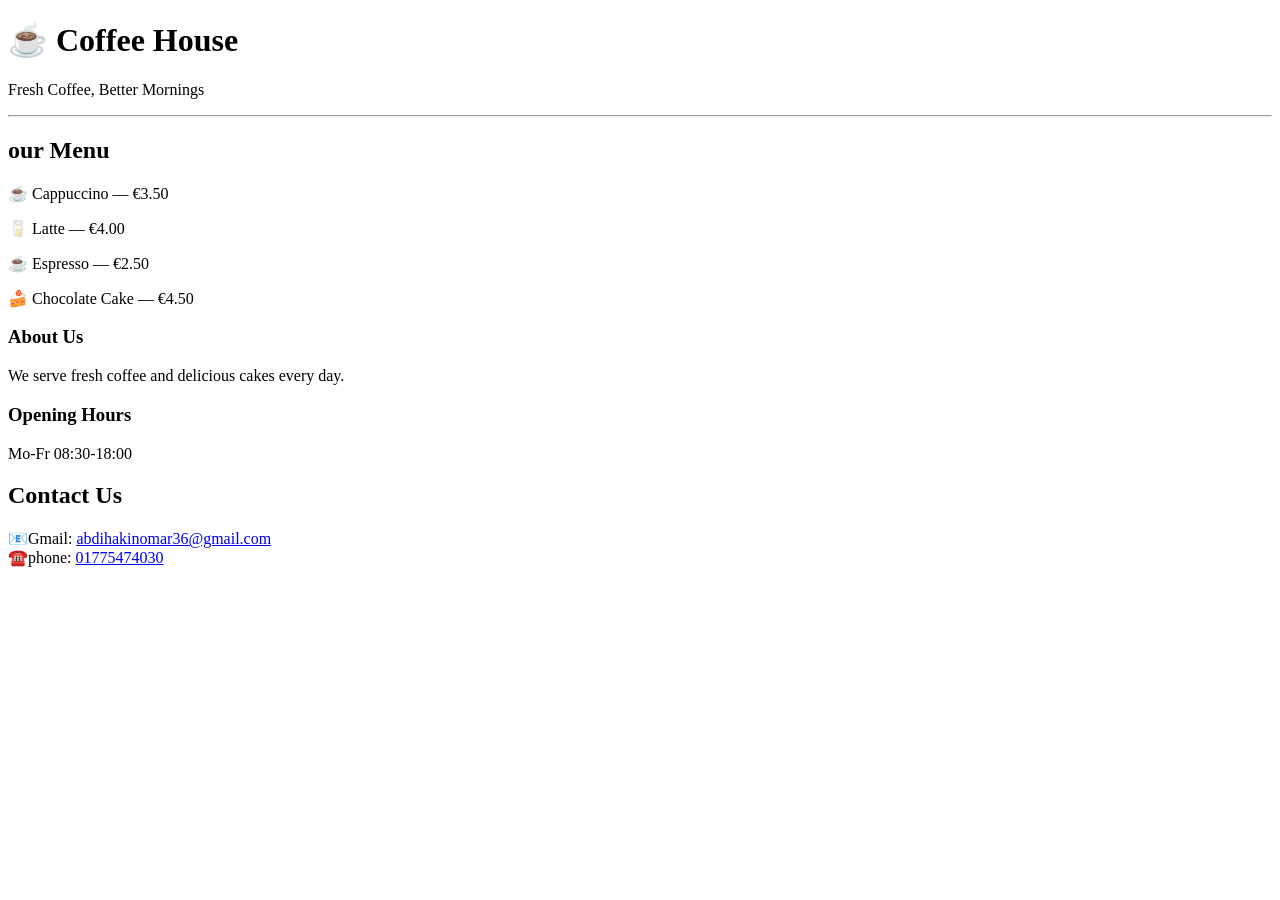
==== index.html @ 0b0de408 "Add files via upload" ====
<!DOCTYPE html>
<html>

<head>
  <meta charset="UTF-8">
  <meta name="viewport" content="width=device-width, initial-scale=1">
  <title>Coffee Shop</title>
</head>

<body>
<h1>☕ Coffee House</h1>
<p class="tagline">Fresh Coffee, Better Mornings</p>
<hr>
<h2> our Menu</h2>
<p>☕ Cappuccino — €3.50</p>
<p>🥛 Latte — €4.00</p>
<p>☕ Espresso — €2.50</p>
<p>🍰 Chocolate Cake — €4.50</p>

<h3>About Us</h3>
<p>We serve fresh coffee and delicious cakes every day.</p>
<h3>Opening Hours</h3>
<p>Mo-Fr 08:30-18:00</p>
<h2>Contact Us </h2>
<p>📧Gmail: <a href="mailto:abdihakinomar36@gmail.com">abdihakinomar36@gmail.com</a>
<br>☎️phone: <a href="tel:+491775474030"> 01775474030</a>
</p>

</body>

</html>
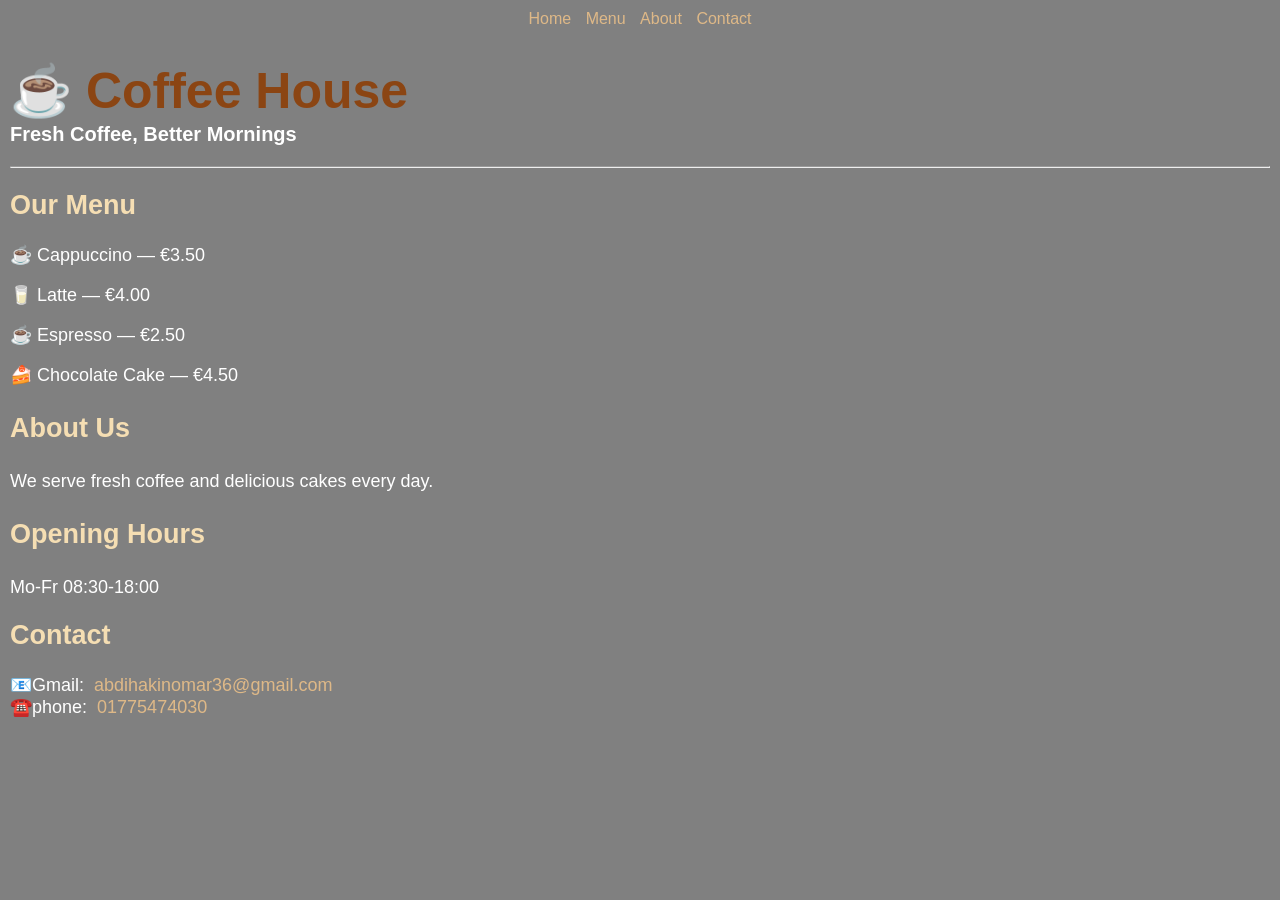
==== commit b4fdfd81: "Add files via upload" ====
--- a/index.html
+++ b/index.html
@@ -5,23 +5,30 @@
   <meta charset="UTF-8">
   <meta name="viewport" content="width=device-width, initial-scale=1">
   <title>Coffee Shop</title>
+<link rel="stylesheet" href="style.css">
 </head>
 
 <body>
-<h1>☕ Coffee House</h1>
+  <nav>
+    <a href="#home">Home</a>
+    <a href="#menu">Menu</a>
+    <a href="#about">About</a>
+    <a href="#contact">Contact</a>
+  </nav>
+<h1 id="home">☕ Coffee House</h1>
 <p class="tagline">Fresh Coffee, Better Mornings</p>
 <hr>
-<h2> our Menu</h2>
+<h2 id="menu"> Our Menu</h2>
 <p>☕ Cappuccino — €3.50</p>
 <p>🥛 Latte — €4.00</p>
 <p>☕ Espresso — €2.50</p>
 <p>🍰 Chocolate Cake — €4.50</p>
 
-<h3>About Us</h3>
+<h3 id="about">About Us</h3>
 <p>We serve fresh coffee and delicious cakes every day.</p>
 <h3>Opening Hours</h3>
 <p>Mo-Fr 08:30-18:00</p>
-<h2>Contact Us </h2>
+<h2 id="Contact">Contact</h2>
 <p>📧Gmail: <a href="mailto:abdihakinomar36@gmail.com">abdihakinomar36@gmail.com</a>
 <br>☎️phone: <a href="tel:+491775474030"> 01775474030</a>
 </p>
--- a/style.css
+++ b/style.css
@@ -0,0 +1,41 @@
+body{
+background-color: grey;  
+color: white;
+font-family: arial;
+margin:0;
+padding: 10px;
+text-align:left;
+}
+h1{
+font-size: 50px; 
+color:saddlebrown;
+}
+.tagline{
+margin-top: -30px; 
+margin-right: -20px;
+font-size:20px;
+font-weight:bold;
+letter-spacing:0px;
+}
+a{
+color:burlywood;  
+text-decoration: none;
+margin:0 05px;
+}
+a:hover {
+color:blue;  
+}
+h2{
+color:wheat;
+font-size: 27px;
+}
+p {
+font-size:18px;  
+}
+nav {
+text-align: center;  
+}
+h3 {
+color:wheat;  
+font-size: 27px;
+}
